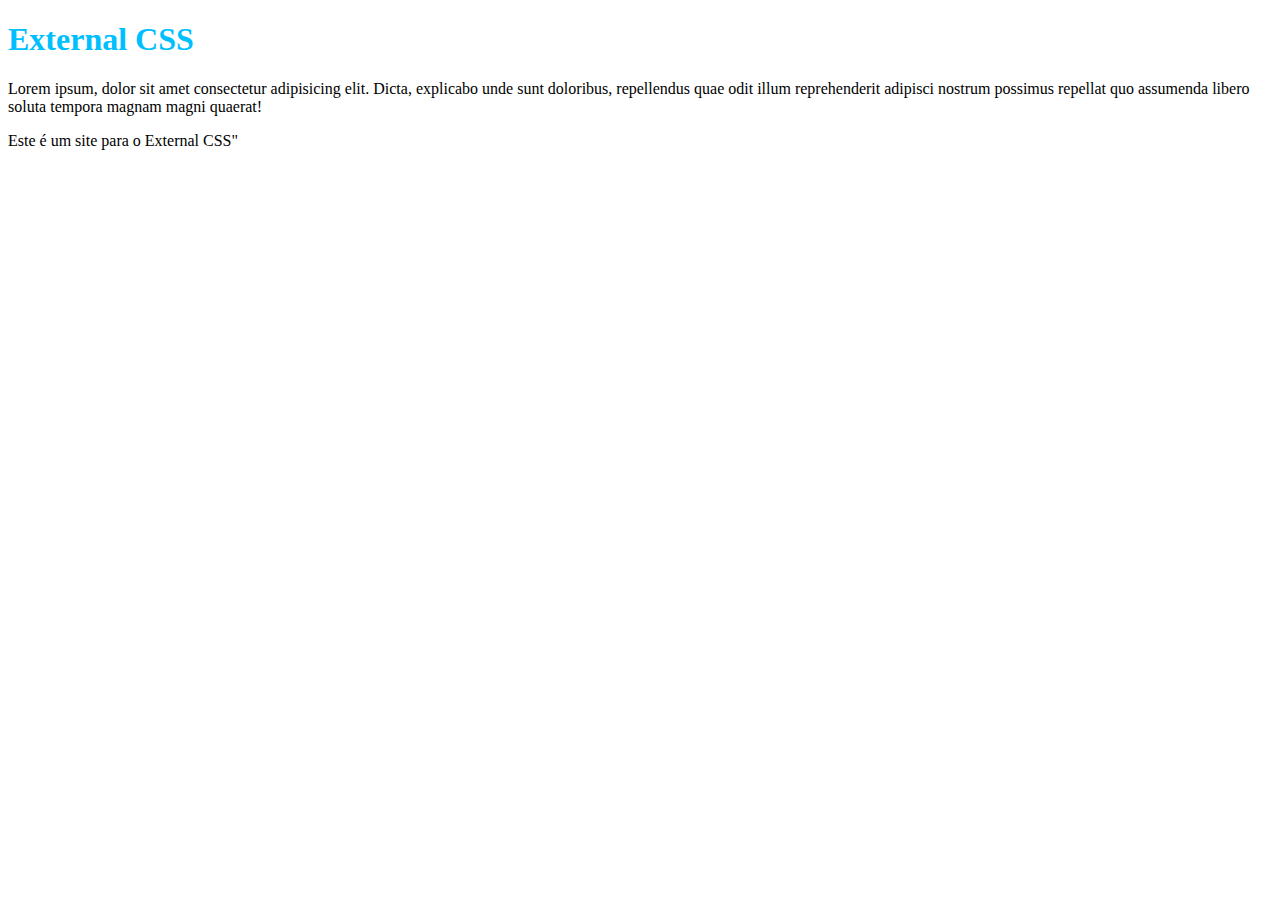
==== 3_EXTERNAL_CSS/index.html @ be40267a "external css" ====
<!DOCTYPE html>
<html lang="pt-BR">
<head>
    <meta charset="UTF-8">
    <meta http-equiv="X-UA-Compatible" content="IE=edge">
    <meta name="viewport" content="width=device-width, initial-scale=1.0">
    <link rel="stylesheet" href="style.css">
    <title>External CSS</title>
</head>
<body>
    <h1>External CSS</h1>
    <p>Lorem ipsum, dolor sit amet consectetur adipisicing elit. Dicta, explicabo unde sunt doloribus, repellendus quae odit illum reprehenderit adipisci nostrum possimus repellat quo assumenda libero soluta tempora magnam magni quaerat!</p>

    <p>Este é um site para o External CSS" </p>
</body>
</html>
---- 3_EXTERNAL_CSS/style.css ----
h1 {
    color: deepskyblue;
}
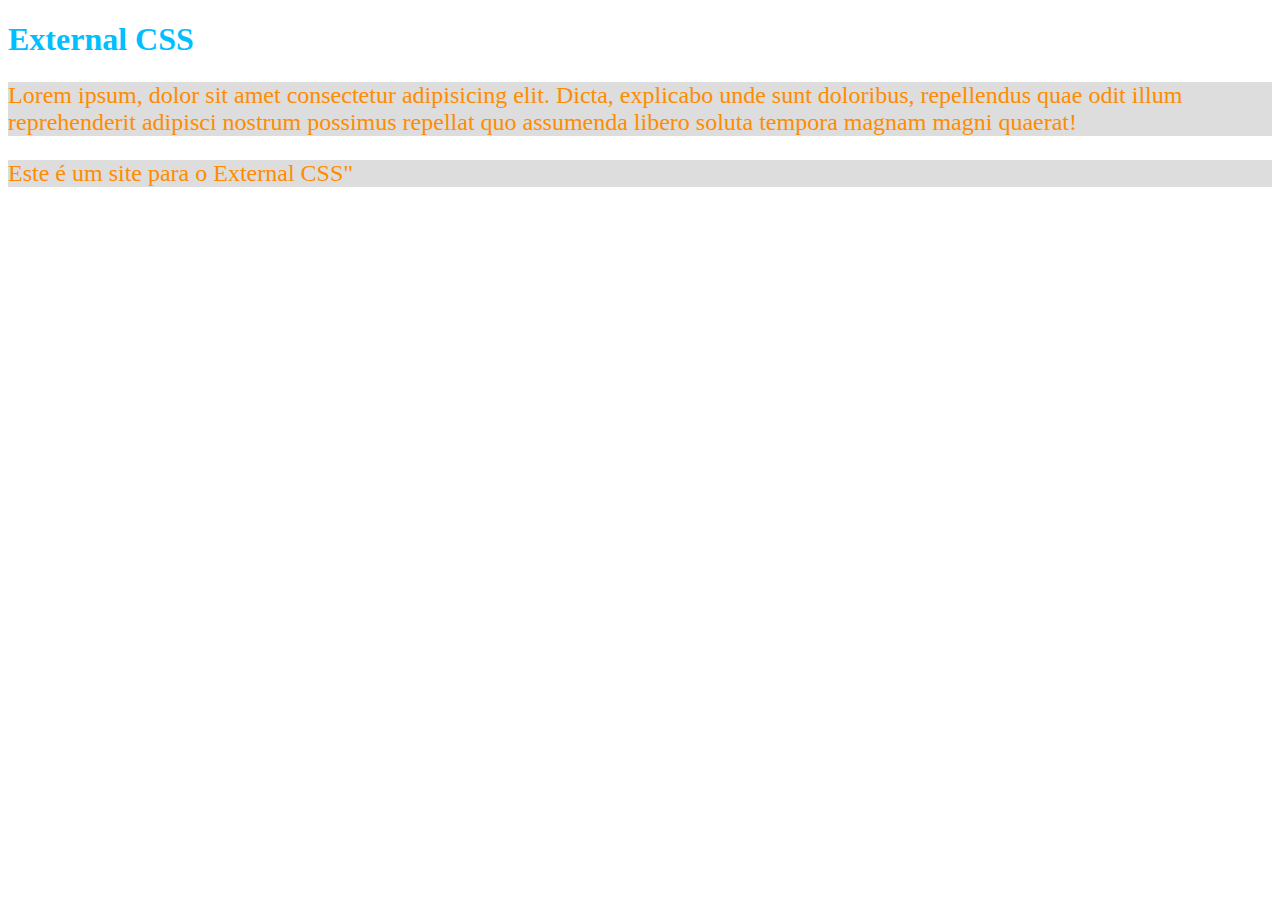
==== commit 3a393271: "ID e CLASS" ====
--- a/3_EXTERNAL_CSS/index.html
+++ b/3_EXTERNAL_CSS/index.html
@@ -11,6 +11,6 @@
     <h1>External CSS</h1>
     <p>Lorem ipsum, dolor sit amet consectetur adipisicing elit. Dicta, explicabo unde sunt doloribus, repellendus quae odit illum reprehenderit adipisci nostrum possimus repellat quo assumenda libero soluta tempora magnam magni quaerat!</p>
 
-    <p>Este é um site para o External CSS" </p>
+    <p>Este é um site para o External CSS"</p>
 </body>
 </html>--- a/3_EXTERNAL_CSS/style.css
+++ b/3_EXTERNAL_CSS/style.css
@@ -1,3 +1,8 @@
 h1 {
     color: deepskyblue;
+}
+P{
+    color: darkorange;
+    background:#ddd ;
+    font-size: 24px;
 }